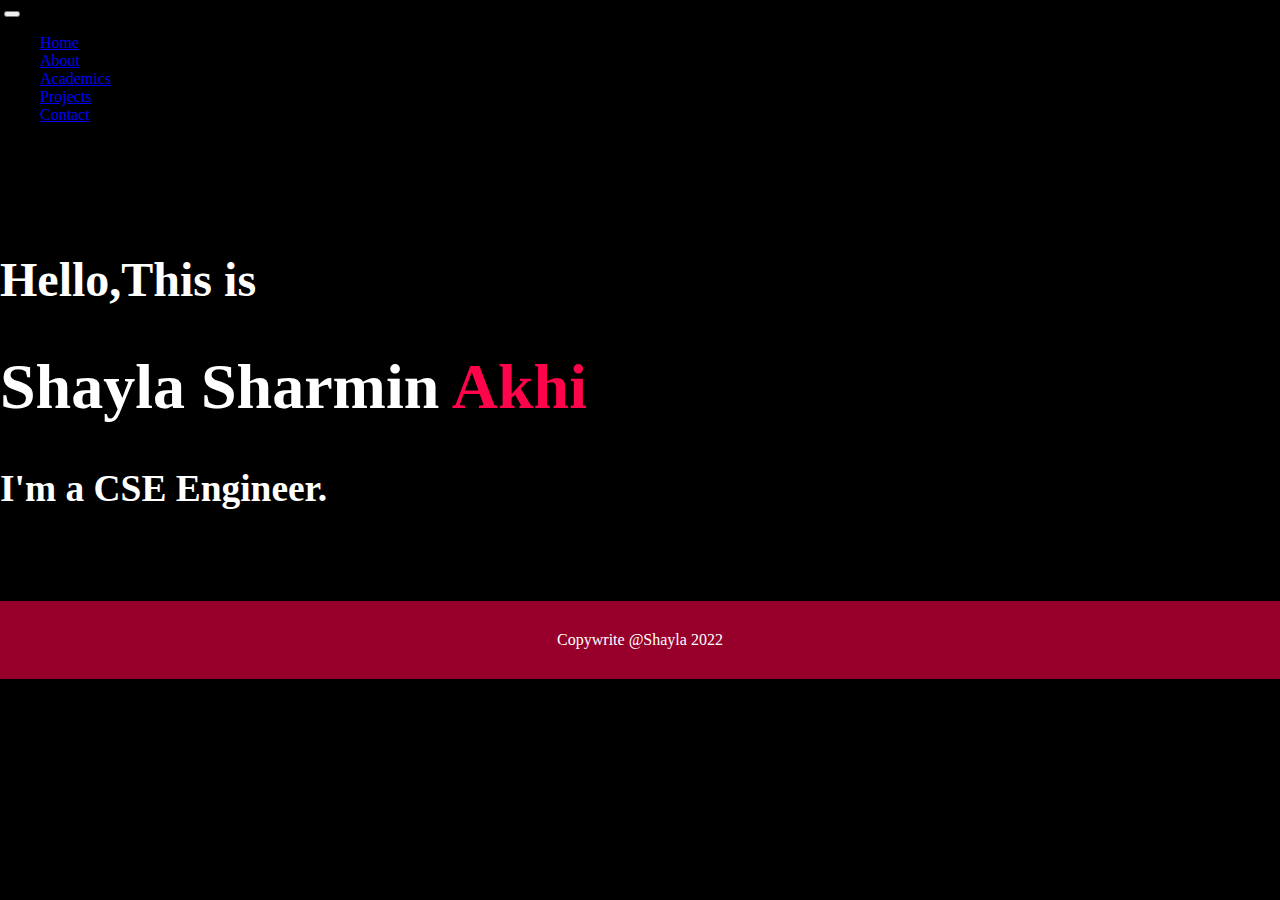
==== index.html @ 2516544d "Add files via upload" ====
<!DOCTYPE html>
<html lang="en">
<head>
    <meta charset="UTF-8">
    <meta http-equiv="X-UA-Compatible" content="IE=edge">
    <meta name="viewport" content="width=device-width, initial-scale=1.0">
    <title>Portfolio</title>
    <link
    rel="stylesheet"
    href="https://cdnjs.cloudflare.com/ajax/libs/animate.css/4.1.1/animate.min.css"/>
    <link rel="icon" type="image/png" href="http://www.google.com/s2/favicons?domain=javascript.com/">
    <link rel="stylesheet" href="https://cdnjs.cloudflare.com/ajax/libs/font-awesome/5.15.3/css/all.min.css">
    <link href="https://cdn.jsdelivr.net/npm/bootstrap@5.1.0/dist/css/bootstrap.min.css" rel="stylesheet" integrity="sha384-KyZXEAg3QhqLMpG8r+8fhAXLRk2vvoC2f3B09zVXn8CA5QIVfZOJ3BCsw2P0p/We" crossorigin="anonymous">
    <link rel="stylesheet" href="style.css">
<link rel="preconnect" href="https://fonts.googleapis.com">
<link rel="preconnect" href="https://fonts.gstatic.com" crossorigin>
<link href="https://fonts.googleapis.com/css2?family=Bebas+Neue&display=swap" rel="stylesheet"> 
</head>
<body>
                                                                                          <!-- navbar -->
    <div class="container">
    <nav class="navbar navbar-expand-lg navbar-dark" style="background-color:#000000">
        <div class="container-fluid">
          <a class="navbar-brand" href="#"><img src="icons/Logo.jpg" alt="" width="40%" height="auto"></a>
          <button class=" navbar-toggler" type="button" data-bs-toggle="collapse" data-bs-target="#navbarNavDropdown" aria-controls="navbarNavDropdown" aria-expanded="false" aria-label="Toggle navigation">            <span class="navbar-toggler-icon"></span>
          </button>
          <div class="collapse navbar-collapse " id="navbarNavDropdown">
            <ul class="navbar-nav">
              <li class="nav-item">
                <a class="nav-link active" aria-current="page" href="index.html">Home</a>
              </li>
              <li class="nav-item">
                <a class="nav-link" href="aboutMe.html">About</a>
              </li>
              <li class="nav-item">
                <a class="nav-link" href="education.html">Academics</a>
              </li>
              <li class="nav-item">
                <a class="nav-link" href="projects.html">Projects</a>
              </li>
              <li class="nav-item">
                <a class="nav-link" href="contact.html">Contact</a>
              </li>
            </ul>
          </div>
        </div>
      </nav>
      </div>
<!--  Nav-bar end -->
<br><br><br>
<div class="container ">
  <div class="row">
    <div class="col-lg-6 ">
      <img class="rounded-3" src="images/2.jpeg" alt="" width="100%">
    </div>
      <div class="d-flex justify-content-center align-items-center col-lg-6 " style="align-items: center; align-content: center;">
        <div class="card-body">

          <div class="content w60" style="color: white; font-size: 2em;" >
            <h2 >Hello,This is </h2>
            <h1 style="font-size: 2em">Shayla Sharmin <span style="color: #FF034B;">Akhi</span> </h1>
            <h3>I'm a CSE Engineer.</h3>
          </div>
        </div>
      </div>
  </div>
  <br><br><br>
</div>
<div class="footer">Copywrite @Shayla 2022</div>

    <script src="https://cdn.jsdelivr.net/npm/bootstrap@5.1.0/dist/js/bootstrap.bundle.min.js" integrity="sha384-U1DAWAznBHeqEIlVSCgzq+c9gqGAJn5c/t99JyeKa9xxaYpSvHU5awsuZVVFIhvj" crossorigin="anonymous"></script>
    <script src="main.js"></script>
</body>
</html>
---- style.css ----
html {
    box-sizing: border-box;
}

body {
    margin: 0;
    min-height: 100vh;
    background-color:#000000
}
.cscard{
    padding:15px;
    box-shadow: 0 0 10px rgba(126, 126, 126, 0.1);
    overflow: hidden;
    border-radius: 15px;
}
.cscard:hover{
    box-shadow: 0 0 10px rgba(0, 0, 0,0.2);
    overflow: hidden;
    border-radius: 15px;
   
}
.imgshadow{
    background-color:rgb(240, 238, 238);
    border-radius: 10px;
    /* margin-top:5px; */

}
.fixer{
    margin-top: 5px;
    margin-bottom: auto;
}
.price{
    color:#FA804C;
}
.footer{
    background-color:#c90039c0 ;
    color:white;
    font-weight: ;
    text-align: center;
    /* font-size: 2rem; */
    padding:30px;
}
.about-text{
	width: 550px;
}
.main{
	width: 1130px;
	max-width: 95%;
	margin: 0 auto;
	display: flex;
	align-items: center;
	justify-content: space-around;
}
.about-text h2{
	color: white;
	font-size: 75px;
	text-transform: capitalize;
	margin-bottom: 20px;
}
.about-text h5{
	color: white;
	letter-spacing: 2px;
	font-size: 22px;
	margin-bottom: 25px;
	text-transform: capitalize;
}
.about-text p{
	color: #fcfc;
	letter-spacing: 1px;
	line-height: 28px;
	font-size: 18px;
	margin-bottom: 45px;
}
.title h2{
	color: white;
	font-size: 75px;
	width: 1130px;
	margin: 30px auto;
	text-align: center;
}
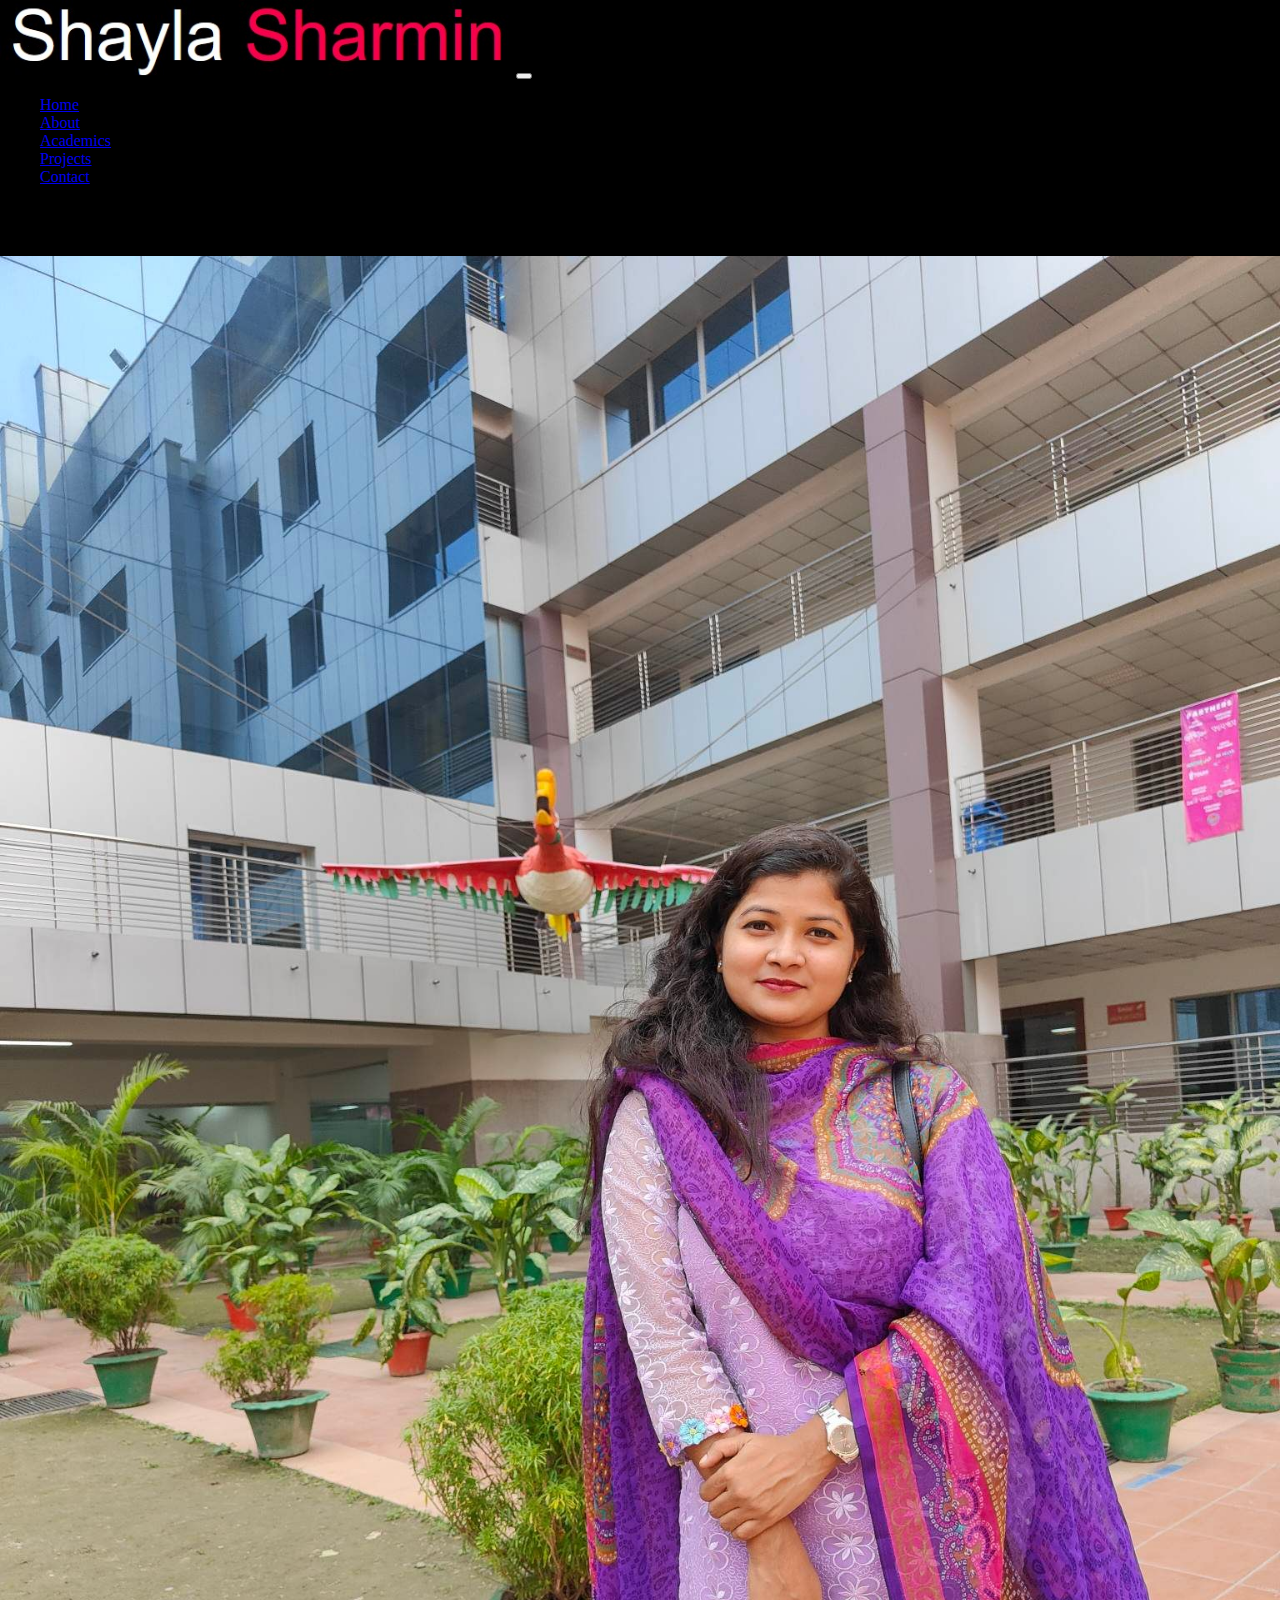
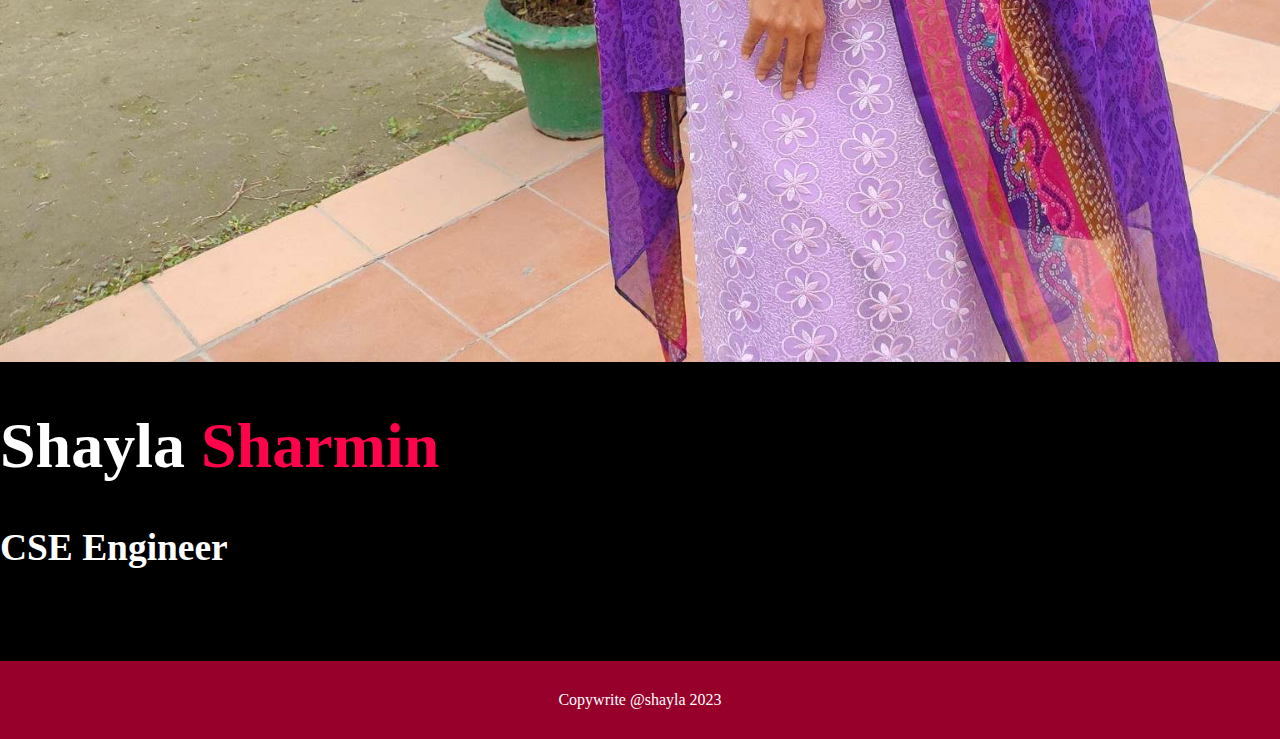
==== commit ef5b76dc: "Update index.html" ====
--- a/index.html
+++ b/index.html
@@ -4,7 +4,7 @@
     <meta charset="UTF-8">
     <meta http-equiv="X-UA-Compatible" content="IE=edge">
     <meta name="viewport" content="width=device-width, initial-scale=1.0">
-    <title>Portfolio</title>
+    <title>Akhi's Portfolio</title>
     <link
     rel="stylesheet"
     href="https://cdnjs.cloudflare.com/ajax/libs/animate.css/4.1.1/animate.min.css"/>
@@ -12,6 +12,7 @@
     <link rel="stylesheet" href="https://cdnjs.cloudflare.com/ajax/libs/font-awesome/5.15.3/css/all.min.css">
     <link href="https://cdn.jsdelivr.net/npm/bootstrap@5.1.0/dist/css/bootstrap.min.css" rel="stylesheet" integrity="sha384-KyZXEAg3QhqLMpG8r+8fhAXLRk2vvoC2f3B09zVXn8CA5QIVfZOJ3BCsw2P0p/We" crossorigin="anonymous">
     <link rel="stylesheet" href="style.css">
+    <link rel="icon" type="image/x-icon" href="./images/favicon.png">
 <link rel="preconnect" href="https://fonts.googleapis.com">
 <link rel="preconnect" href="https://fonts.gstatic.com" crossorigin>
 <link href="https://fonts.googleapis.com/css2?family=Bebas+Neue&display=swap" rel="stylesheet"> 
@@ -21,7 +22,7 @@
     <div class="container">
     <nav class="navbar navbar-expand-lg navbar-dark" style="background-color:#000000">
         <div class="container-fluid">
-          <a class="navbar-brand" href="#"><img src="icons/Logo.jpg" alt="" width="40%" height="auto"></a>
+          <a class="navbar-brand" href="index.html"><img src="./icons/logo.jpg" alt="" width="40%" height="auto"></a>
           <button class=" navbar-toggler" type="button" data-bs-toggle="collapse" data-bs-target="#navbarNavDropdown" aria-controls="navbarNavDropdown" aria-expanded="false" aria-label="Toggle navigation">            <span class="navbar-toggler-icon"></span>
           </button>
           <div class="collapse navbar-collapse " id="navbarNavDropdown">
@@ -50,23 +51,23 @@
 <br><br><br>
 <div class="container ">
   <div class="row">
-    <div class="col-lg-6 ">
-      <img class="rounded-3" src="images/2.jpeg" alt="" width="100%">
+    <div class="col-lg-6 animate__animated animate__bounceInLeft">
+      <img class=" cscardImg" src="images/3.jpeg" alt="" width="100%">
     </div>
-      <div class="d-flex justify-content-center align-items-center col-lg-6 " style="align-items: center; align-content: center;">
+      <div class="d-flex justify-content-center align-items-center col-lg-6 animate__animated animate__bounceInRight" style="align-items: center; align-content: center;">
         <div class="card-body">
 
           <div class="content w60" style="color: white; font-size: 2em;" >
-            <h2 >Hello,This is </h2>
-            <h1 style="font-size: 2em">Shayla Sharmin <span style="color: #FF034B;">Akhi</span> </h1>
-            <h3>I'm a CSE Engineer.</h3>
+            <!-- <h2 >Hello,This is </h2> -->
+            <h1 style="font-size: 2em">Shayla <span style="color: #FF034B;">Sharmin</span> </h1>
+            <h3>CSE Engineer</h3>
           </div>
         </div>
       </div>
   </div>
   <br><br><br>
 </div>
-<div class="footer">Copywrite @Shayla 2022</div>
+<div class="footer">Copywrite @shayla 2023</div>
 
     <script src="https://cdn.jsdelivr.net/npm/bootstrap@5.1.0/dist/js/bootstrap.bundle.min.js" integrity="sha384-U1DAWAznBHeqEIlVSCgzq+c9gqGAJn5c/t99JyeKa9xxaYpSvHU5awsuZVVFIhvj" crossorigin="anonymous"></script>
     <script src="main.js"></script>
